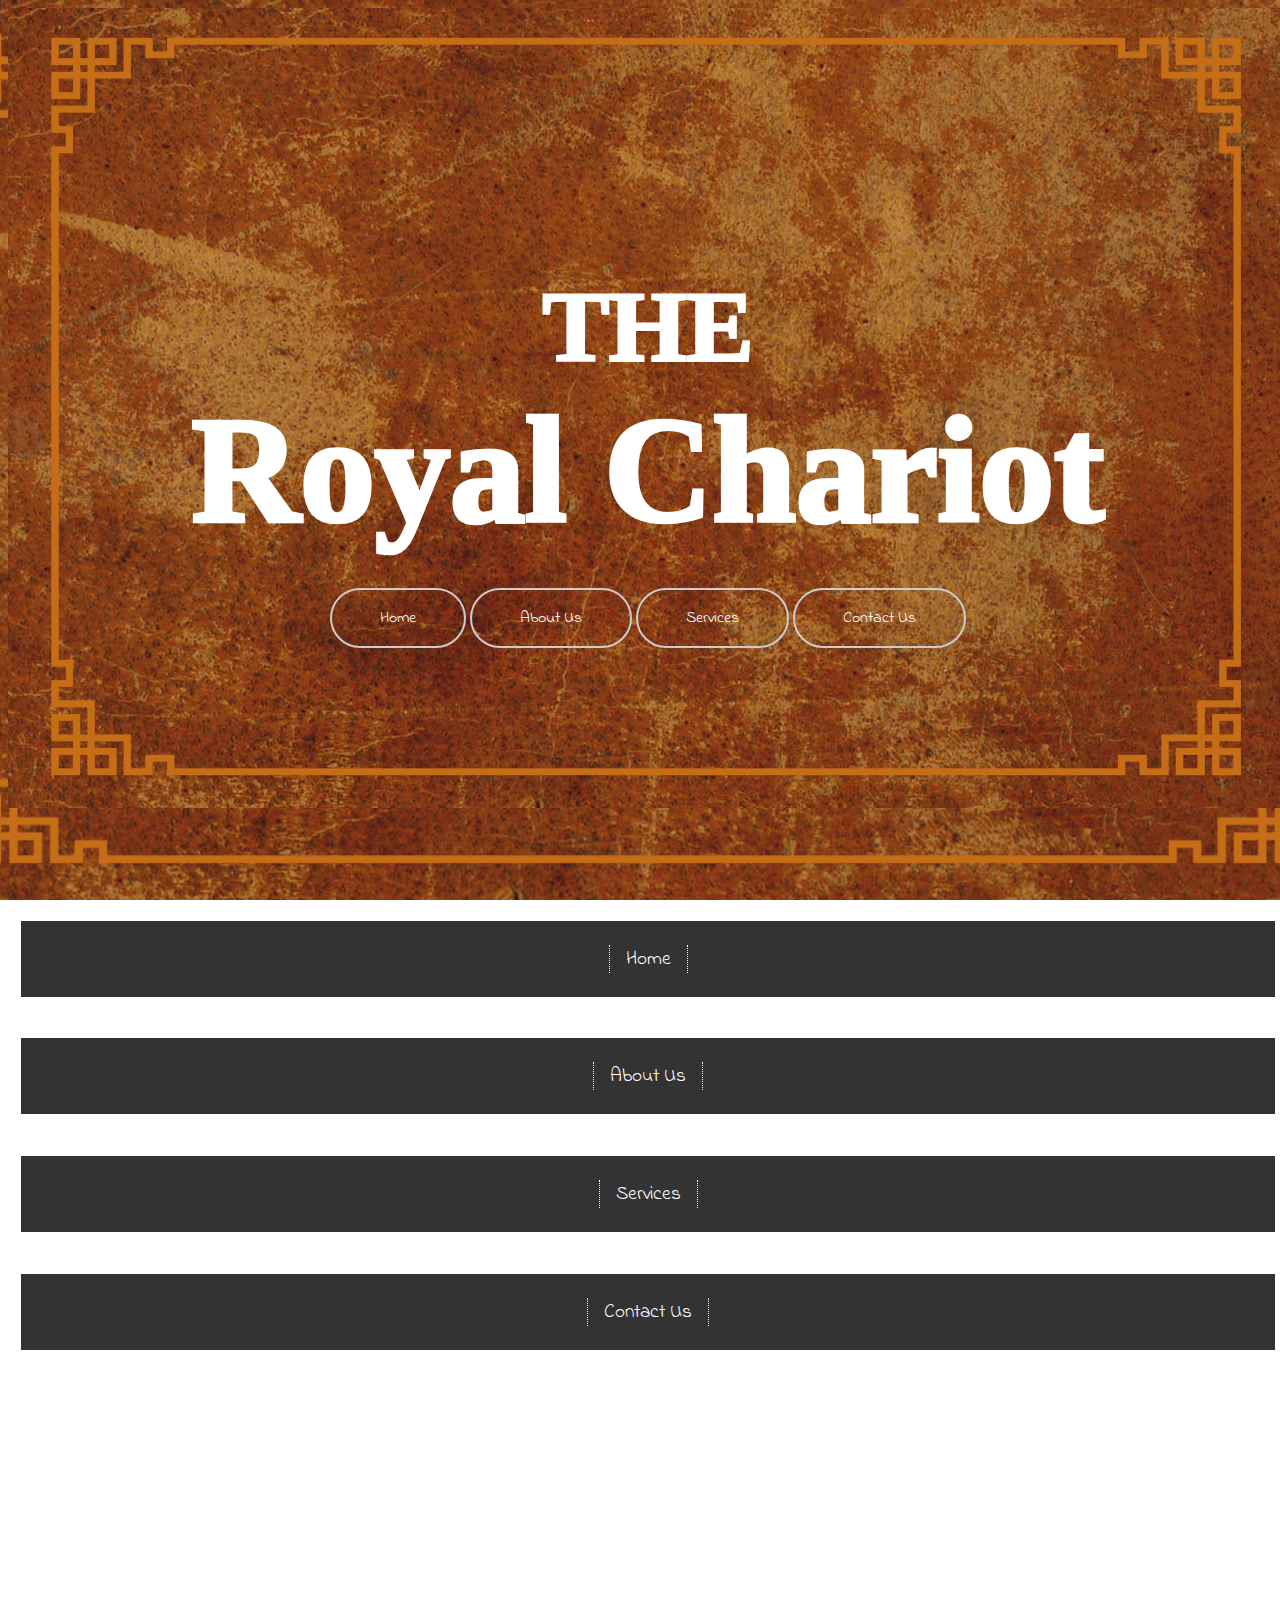
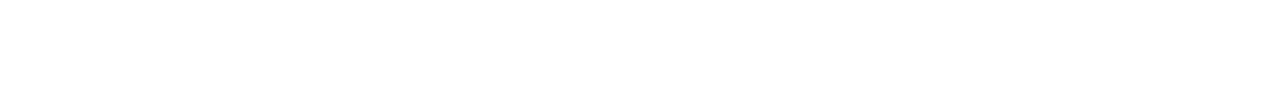
==== index.html @ 43781edc "First commit" ====
<!DOCTYPE html>
<html lang="en">
<head>
	<meta charset="UTF-8">
	<meta name="viewport" content="width=device-width, initial-scale=1.0">
	<meta http-equiv="X-UA-Compatible" content="ie=edge">
	<link rel="stylesheet" href="css/style.css">
	<title>The Royal Chariot</title>
</head>
<body>
	<main>
		<div id="landing">
			<div id="landing-text">
				<div id="landing-text-inner">
				<h1 class="subtitle"><font color = "white">The</font></h1>
				<h2 class="title"><font color = "white">Royal chariot</font></h2>
				<a href="#index.html" class="btn" id="view-work">
				    Home
				</a>
				<a href="aboutus.html" class="btn" id="view-work">
				    About Us
				</a>
				<a href="services.html" class="btn" id="view-work">
				    Services
				</a>
				<a href="contactus.html" class="btn" id="view-work">
				    Contact Us
				</a>
				</div>
			</div>
			<!-- <div id="landing-image"></div> -->
		</div>
		
		<div id="home">
			<div class="caption">
				<div id="header">
				<h2>Home</h2>
			</div>
				<img src="https://source.unsplash.com/1600x900/?nature,water" alt="">
				<p></p>
			</div>
		</div>
			
		<div id="aboutus">
			<div class="caption">
				<div id="header">
				<h2>About Us</h2>
			    </div>
				<img src="https://source.unsplash.com/1600x900/?nature,flowers" alt="">
				<p></p>
			</div>
		</div>
			
		<div class="service">	
			<div class="caption">
				<div id="header">
				<h2>Services</h2>
			    </div>
				<img src="https://source.unsplash.com/1600x900/?nature,trees" alt="">
				<p></p>
			</div>
		</div>
		<div class="contactus">
			<div class="caption">
				<div id="header">
				<h2>Contact Us</h2>
			    </div>
				<img src="https://source.unsplash.com/1600x900/?nature,animals" alt="">
				<p></p>
			</div>
		</div>
	</main>
	<footer>
		<h3>Get in touch</h3>
		<p>Email or call us to set up a consult</p>
		<p>Email:
			<strong>anitsonttsat@gmail.com</strong>
		</p>
		<p>Phone:
			<Strong>9902629806</strong>
		</p>
	</footer>
	
	<script
  src="https://code.jquery.com/jquery-3.4.1.js"
  integrity="sha256-WpOohJOqMqqyKL9FccASB9O0KwACQJpFTUBLTYOVvVU="
  crossorigin="anonymous"></script>
  
  <script src="js/main.js"></script>
</body>
</html>
---- css/style.css ----
@import url('https://fonts.googleapis.com/css?family=Indie+Flower&display=swap');

body{
	font-family: 'Indie Flower', cursive;
	background:url("../images/Coverpage.png") no-repeat center center fixed;
	-webkit-background-size: cover;
	-moz-background-size: cover;
	background-size: cover;
	min-width: 100%;
  min-height: 100%;
	
	

}
h1.subtitle{
	font-size: 100px;
	font-family: Old English Text MT; 
	font-weight: 1000;  
	
}
h2.title {
	font-size: 150px;
	font-family: Old English Text MT; 
	font-weight: 1000;
	
	
}
h1{
	font-weight: 400;
	font-size:2.5rem;
	text-transform:uppercase;
	margin:0;
}

h2{
	font-weight:400;
	font-size:1.2rem;
	text-transform:capitalize;
	margin:0;
}

img{
	display:block;
	width: 100%;
	
}

main{
	
	max-width:1300px;
	margin:auto;
}

#landing {
	background-image:url("../images/Coverpage.png");
	background-repeat:no-repeat;
}

#landing-text{
	display: flex;
	flex: 0 1 40vw;
	height: 50vh;
	justify-content:center;
	align-items: center;
	text-align:center;
	padding-right:1rem;
	padding-left:1rem;
	
}

#landing-text h2{
	color: #888;
}


.btn {
	padding:0.5rem 2rem;
	border: 2px #ccc solid;
	display: inline-block;
	margin : 2rem 0 0 ;
	border-radius: 50px;
	text-decoration :none;
	color: white;
	transition: background 500ms ease;
}

.btn:hover{
	background: black;
}
#header{
	padding: 1.5rem;
	text-align: center;
	background: #333;
	color: #fff;
}
#header h2{
	border-left:dotted 1px #fff;
	border-right: dotted 1px #ffff;
	display: inline-block;
	padding-right:1rem;
	padding-left:1rem;
}

.caption{
	padding: 0.8rem;
	text-align: center;
}

footer{
	text-align: center;
	padding: 2rem 1rem;
	margin: auto;
	color: white;
	
}

footer h3{
	font-size: 3rem;
	margin-bottom: 0;
}

/*Screen Sizes 500px an up*/

@media(min-width:500px){
	#landing{
		height: 100%;
		
	}
	
	#landing-text{
		height: 100vh;
		
	}
	#landing-image{
		height: 100vh;
		
	}
}


@media(min-width: 700px){
	.btn{
		padding: 1rem 3rem;
	}
}
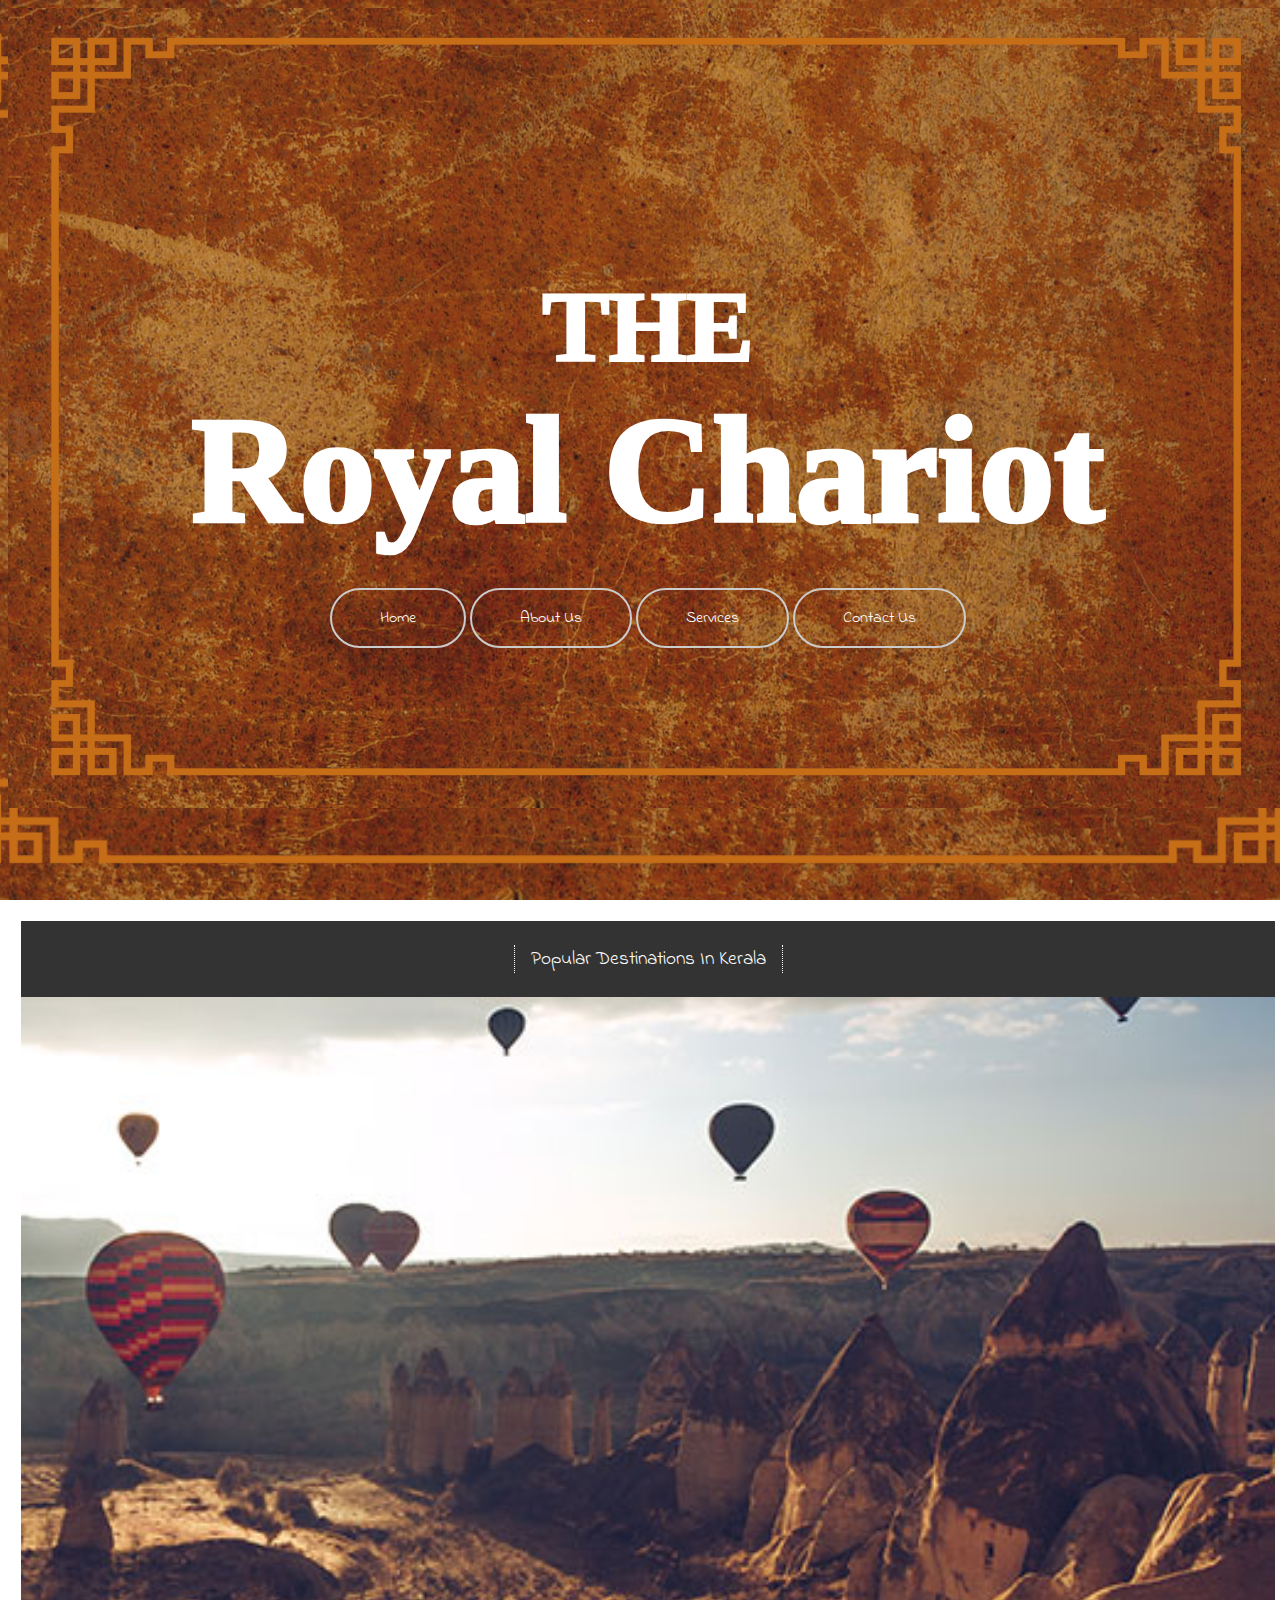
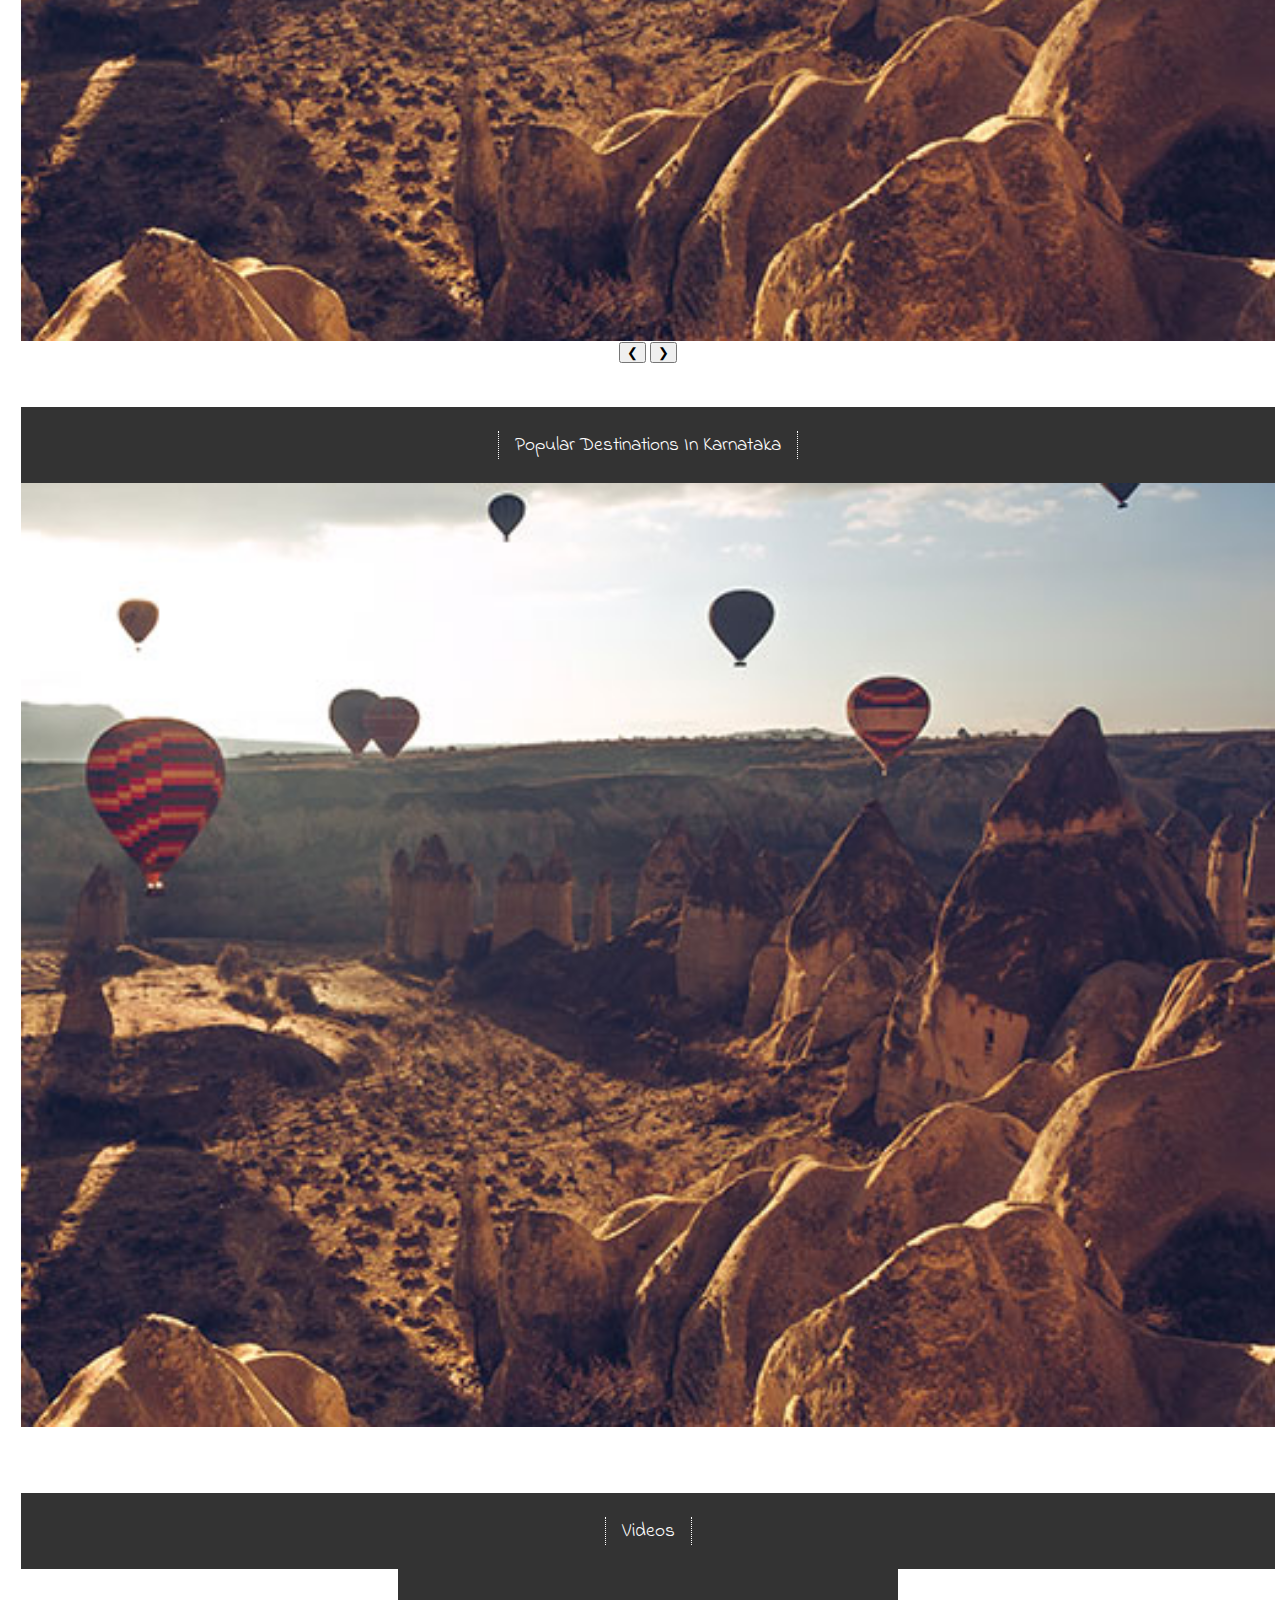
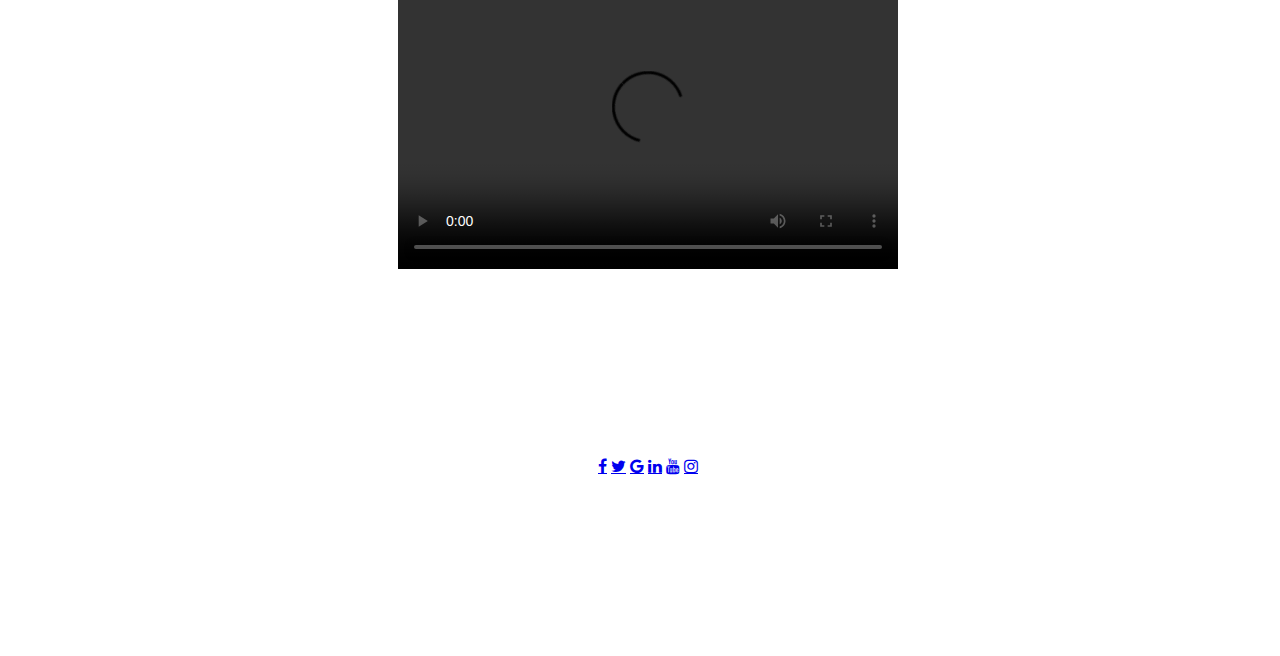
==== commit f10de05b: "Add files via upload" ====
--- a/index.html
+++ b/index.html
@@ -5,6 +5,7 @@
 	<meta name="viewport" content="width=device-width, initial-scale=1.0">
 	<meta http-equiv="X-UA-Compatible" content="ie=edge">
 	<link rel="stylesheet" href="css/style.css">
+	<link rel="stylesheet" href="https://cdnjs.cloudflare.com/ajax/libs/font-awesome/4.7.0/css/font-awesome.min.css">
 	<title>The Royal Chariot</title>
 </head>
 <body>
@@ -12,7 +13,7 @@
 		<div id="landing">
 			<div id="landing-text">
 				<div id="landing-text-inner">
-				<h1 class="subtitle"><font color = "white">The</font></h1>
+				<h1 class="subtitle"><font color = "white" >The</font></h1>
 				<h2 class="title"><font color = "white">Royal chariot</font></h2>
 				<a href="#index.html" class="btn" id="view-work">
 				    Home
@@ -34,19 +35,100 @@
 		<div id="home">
 			<div class="caption">
 				<div id="header">
-				<h2>Home</h2>
+				<h2>Popular destinations in Kerala</h2>
 			</div>
-				<img src="https://source.unsplash.com/1600x900/?nature,water" alt="">
+			<div class="w-content w-display-container">
+				<img class="slideShow" src="./images/popular_1.jpg" style="width:100%">
+				<img class="slideShow" src="./images/popular_2.jpg" style="width:100%">
+				<img class="slideShow" src="./images/popular_3.jpg" style="width:100%">
+				<img class="slideShow" src="./images/popular_4.jpg" style="width:100%">
+				<img class="slideShow" src="./images/popular_5.jpg" style="width:100%">
+				<img class="slideShow" src="./images/popular_6.jpg" style="width:100%">
+				<img class="slideShow" src="./images/popular_7.jpg" style="width:100%">
+				<img class="slideShow" src="./images/popular_8.jpg" style="width:100%">
+
+				<button class="w-button w-black w-display-left" onclick="plusDivs(-1)">&#10094;</button>
+				<button class="w-button w-black w-display-right" onclick="plusDivs(1)">&#10095;</button>
+			</div>
+
+	<script>
+		var slideIndex = 1;
+		showDivs(slideIndex);
+
+	function plusDivs(n) {
+	showDivs(slideIndex += n);
+	}
+
+	function showDivs(n) {
+		var i;
+		var x = document.getElementsByClassName("slideShow");
+		if (n > x.length) {slideIndex = 1}
+			if (n < 1) {slideIndex = x.length}
+			for (i = 0; i < x.length; i++) {
+				x[i].style.display = "none";  
+			}
+		x[slideIndex-1].style.display = "block";  
+	}
+
+	</script>
 				<p></p>
-			</div>
 		</div>
-			
+		</div>
+		
 		<div id="aboutus">
 			<div class="caption">
 				<div id="header">
-				<h2>About Us</h2>
+				<h2>Popular destinations in Karnataka</h2>
 			    </div>
-				<img src="https://source.unsplash.com/1600x900/?nature,flowers" alt="">
+				<div class="slideshow-container">
+
+							<div class="mySlides fade">
+								
+									<img src="./images/popular_1.jpg" style="width:100%">
+									
+							</div>
+
+							<div class="mySlides fade">
+								
+									<img src="./images/popular_2.jpg" style="width:100%">
+									
+							</div>
+
+							<div class="mySlides fade">
+						
+								<img src="./images/popular_3.jpg" style="width:100%">
+								
+							</div>
+
+				</div>
+				<br>
+
+				<div style="text-align:center">
+					<span class="dot"></span> 
+					<span class="dot"></span> 
+					<span class="dot"></span> 
+				</div>
+	<script>
+		var slideIndex = 0;
+		showSlides();
+
+	function showSlides() {
+		var i;
+		var slides = document.getElementsByClassName("mySlides");
+		var dots = document.getElementsByClassName("dot");
+		for (i = 0; i < slides.length; i++) {
+			slides[i].style.display = "none";  
+		}
+		slideIndex++;
+		if (slideIndex > slides.length) {slideIndex = 1}    
+		for (i = 0; i < dots.length; i++) {
+			dots[i].className = dots[i].className.replace(" active", "");
+		}
+		slides[slideIndex-1].style.display = "block";  
+		dots[slideIndex-1].className += " active";
+		setTimeout(showSlides, 1000); 
+		}
+	</script>
 				<p></p>
 			</div>
 		</div>
@@ -54,31 +136,38 @@
 		<div class="service">	
 			<div class="caption">
 				<div id="header">
-				<h2>Services</h2>
+				<h2>Videos</h2>
 			    </div>
-				<img src="https://source.unsplash.com/1600x900/?nature,trees" alt="">
-				<p></p>
-			</div>
-		</div>
-		<div class="contactus">
-			<div class="caption">
-				<div id="header">
-				<h2>Contact Us</h2>
-			    </div>
-				<img src="https://source.unsplash.com/1600x900/?nature,animals" alt="">
+				<div>
+					<center>
+						<video class="video" width="500" height="300" controls>
+							<source src="./Video/video1.mp4" type="video/mp4">
+						</video>
+					</center>
+				</div>
 				<p></p>
 			</div>
 		</div>
 	</main>
 	<footer>
+	
 		<h3>Get in touch</h3>
+		<div>
+			<a href="https://www.facebook.com/The-Royal-Chariot-173776023498016/?ref=your_pages" class="fa fa-facebook"></a>
+			<a href="#" class="fa fa-twitter"></a>
+			<a href="#" class="fa fa-google"></a>
+			<a href="#" class="fa fa-linkedin"></a>
+			<a href="#" class="fa fa-youtube"></a>
+			<a href="#" class="fa fa-instagram"></a>
+		</div>
 		<p>Email or call us to set up a consult</p>
 		<p>Email:
-			<strong>anitsonttsat@gmail.com</strong>
+			<strong>theroyalchariotvaccations@gmail.com</strong>
 		</p>
 		<p>Phone:
 			<Strong>9902629806</strong>
 		</p>
+		
 	</footer>
 	
 	<script
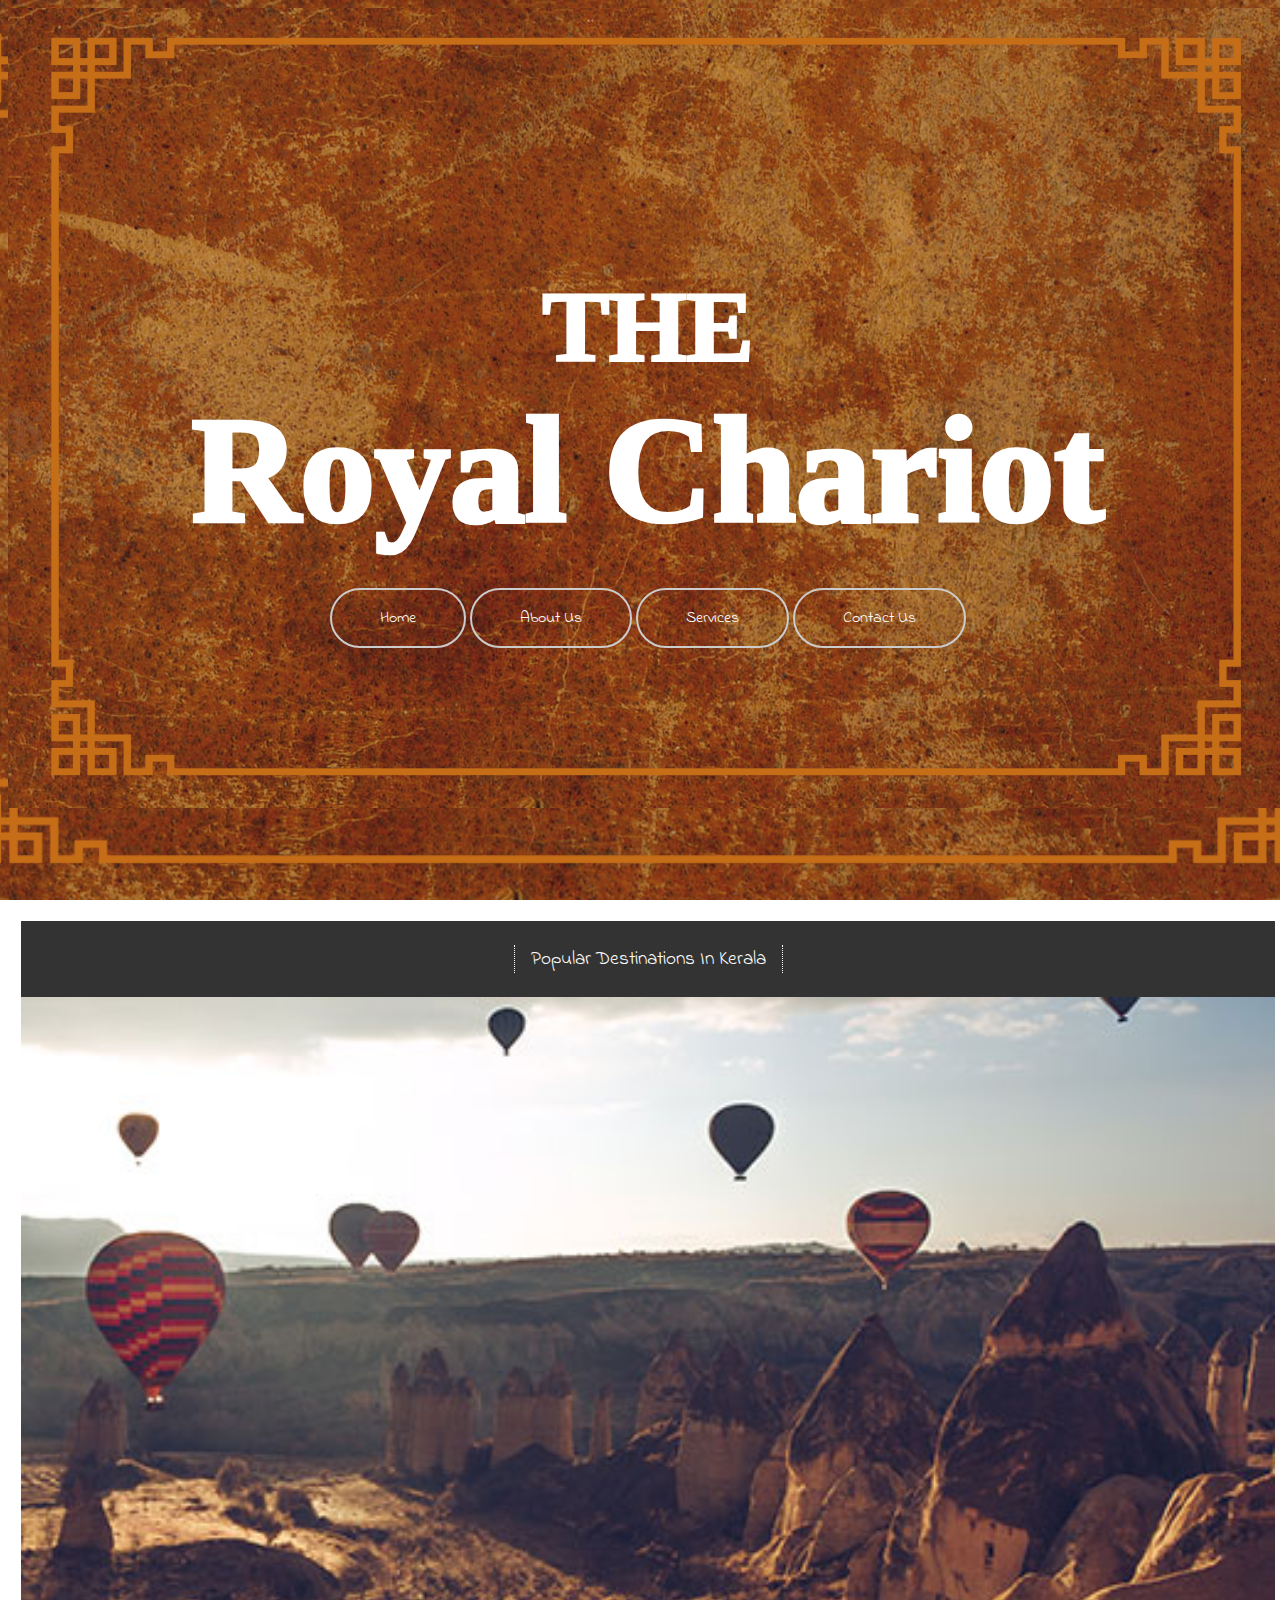
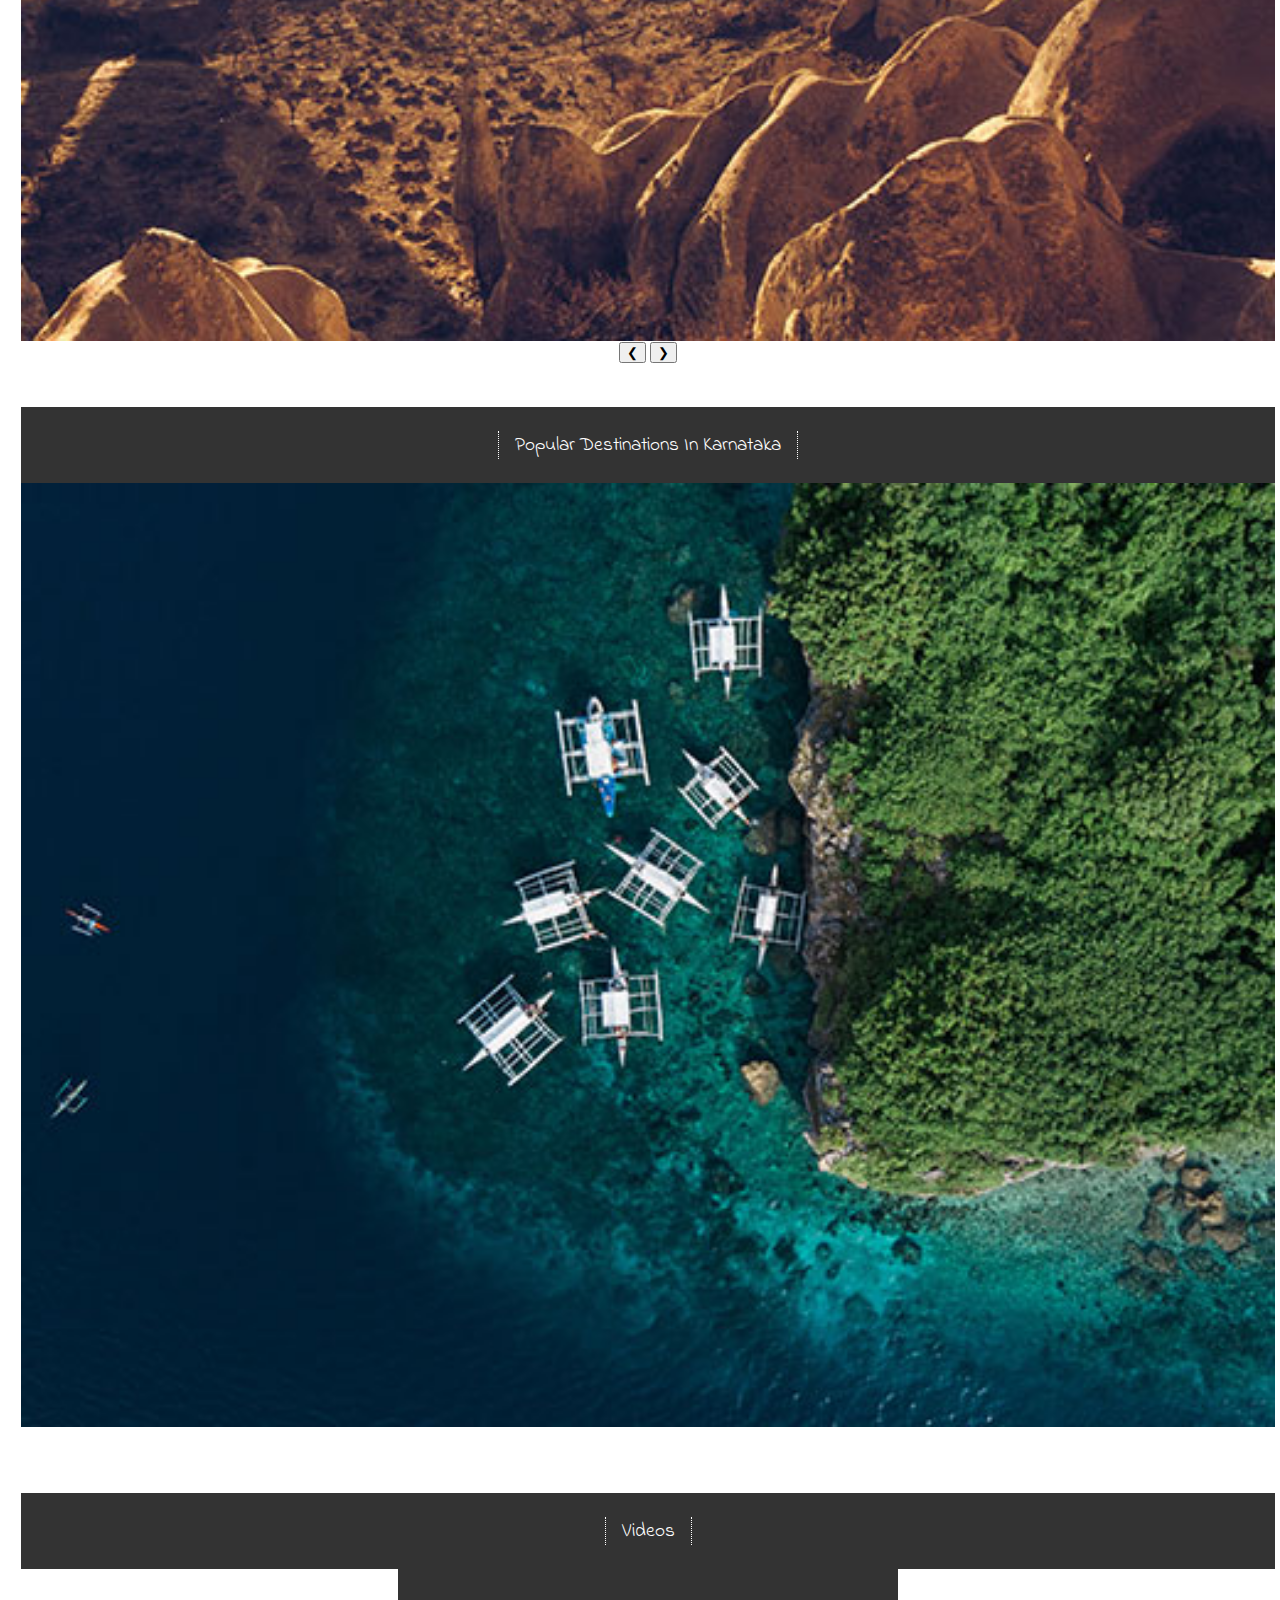
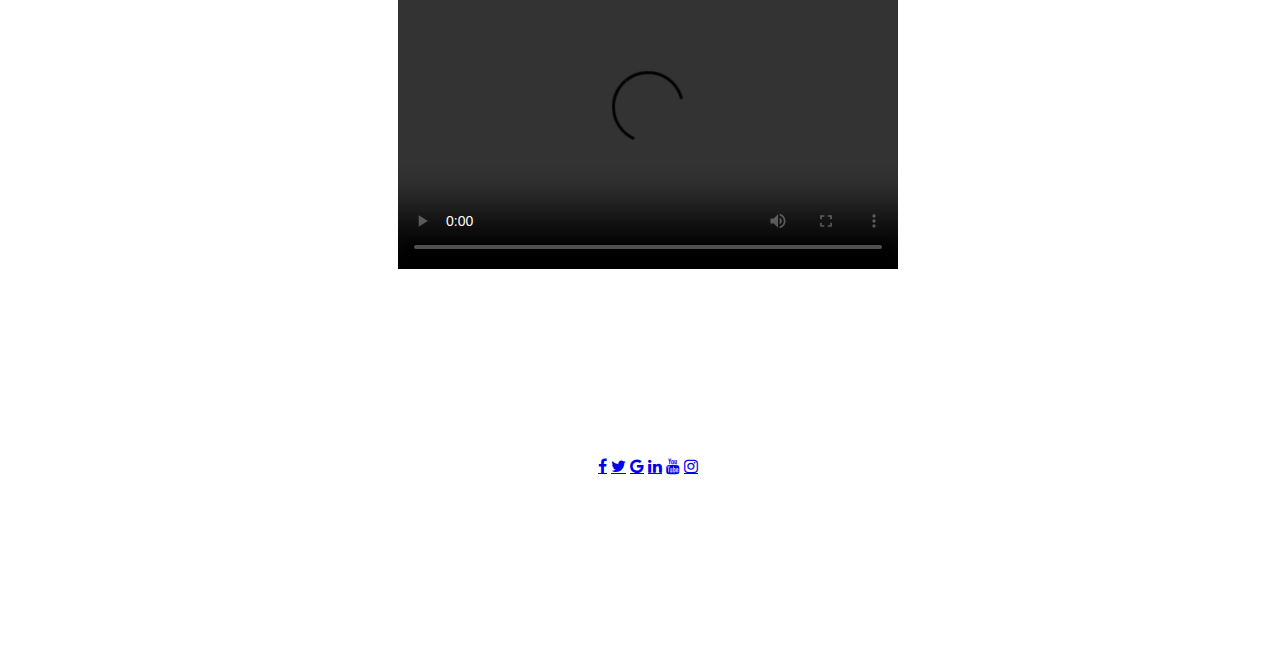
==== commit 176ecc60: "Add files via upload" ====
--- a/index.html
+++ b/index.html
@@ -15,7 +15,7 @@
 				<div id="landing-text-inner">
 				<h1 class="subtitle"><font color = "white" >The</font></h1>
 				<h2 class="title"><font color = "white">Royal chariot</font></h2>
-				<a href="#index.html" class="btn" id="view-work">
+				<a href="#" class="btn" id="view-work">
 				    Home
 				</a>
 				<a href="aboutus.html" class="btn" id="view-work">
@@ -84,19 +84,19 @@
 
 							<div class="mySlides fade">
 								
-									<img src="./images/popular_1.jpg" style="width:100%">
+									<img src="./images/popular_4.jpg" style="width:100%">
 									
 							</div>
 
 							<div class="mySlides fade">
 								
-									<img src="./images/popular_2.jpg" style="width:100%">
+									<img src="./images/popular_5.jpg" style="width:100%">
 									
 							</div>
 
 							<div class="mySlides fade">
 						
-								<img src="./images/popular_3.jpg" style="width:100%">
+								<img src="./images/popular_6.jpg" style="width:100%">
 								
 							</div>
 
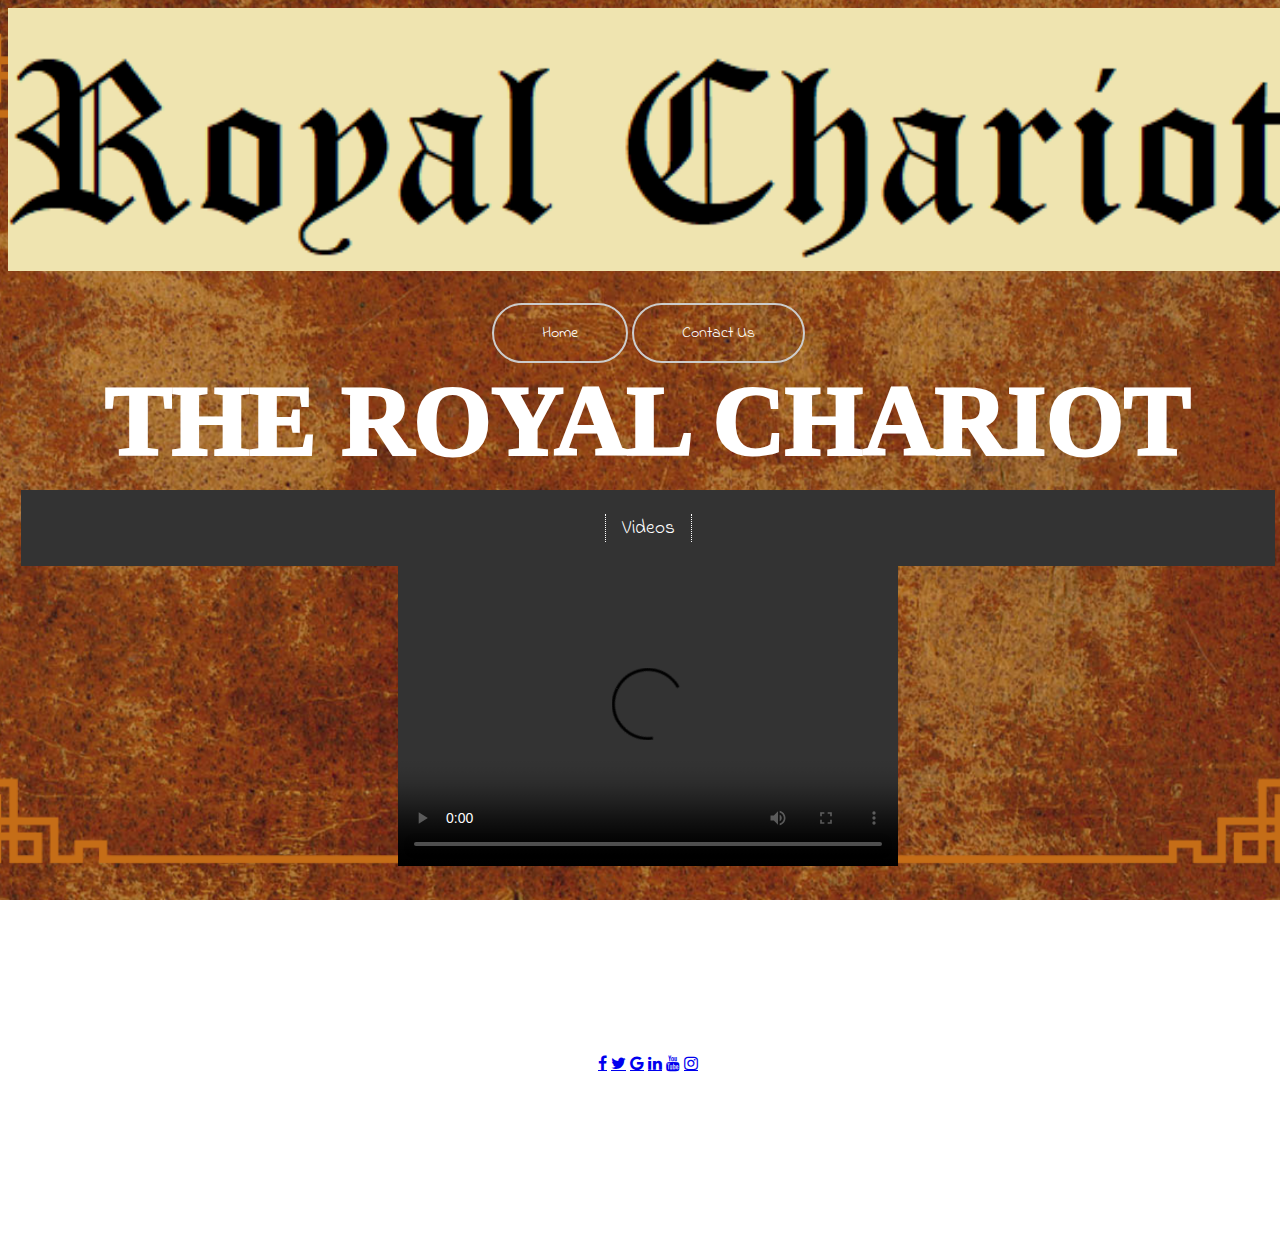
==== commit e06d7370: "Add files via upload" ====
--- a/index.html
+++ b/index.html
@@ -10,128 +10,26 @@
 </head>
 <body>
 	<main>
-		<div id="landing">
-			<div id="landing-text">
-				<div id="landing-text-inner">
-				<h1 class="subtitle"><font color = "white" >The</font></h1>
-				<h2 class="title"><font color = "white">Royal chariot</font></h2>
-				<a href="#" class="btn" id="view-work">
+	
+		<nav>
+			<section class="nav-container">
+				<aside class="logo"><img src="images/title.png">
+				</aside>
+			</section>
+		</nav>
+		
+		<center><div>
+			<a href="#" class="btn" id="view-work">
 				    Home
-				</a>
-				<a href="aboutus.html" class="btn" id="view-work">
-				    About Us
-				</a>
-				<a href="services.html" class="btn" id="view-work">
-				    Services
-				</a>
-				<a href="contactus.html" class="btn" id="view-work">
+			</a>
+			<a href="contactus.html" class="btn" id="view-work">
 				    Contact Us
-				</a>
-				</div>
-			</div>
-			<!-- <div id="landing-image"></div> -->
-		</div>
+			</a>
+				
+				<h1 class="subtitle"><font color = "white" >The Royal Chariot</font></h1>
+				
+		</div></center>
 		
-		<div id="home">
-			<div class="caption">
-				<div id="header">
-				<h2>Popular destinations in Kerala</h2>
-			</div>
-			<div class="w-content w-display-container">
-				<img class="slideShow" src="./images/popular_1.jpg" style="width:100%">
-				<img class="slideShow" src="./images/popular_2.jpg" style="width:100%">
-				<img class="slideShow" src="./images/popular_3.jpg" style="width:100%">
-				<img class="slideShow" src="./images/popular_4.jpg" style="width:100%">
-				<img class="slideShow" src="./images/popular_5.jpg" style="width:100%">
-				<img class="slideShow" src="./images/popular_6.jpg" style="width:100%">
-				<img class="slideShow" src="./images/popular_7.jpg" style="width:100%">
-				<img class="slideShow" src="./images/popular_8.jpg" style="width:100%">
-
-				<button class="w-button w-black w-display-left" onclick="plusDivs(-1)">&#10094;</button>
-				<button class="w-button w-black w-display-right" onclick="plusDivs(1)">&#10095;</button>
-			</div>
-
-	<script>
-		var slideIndex = 1;
-		showDivs(slideIndex);
-
-	function plusDivs(n) {
-	showDivs(slideIndex += n);
-	}
-
-	function showDivs(n) {
-		var i;
-		var x = document.getElementsByClassName("slideShow");
-		if (n > x.length) {slideIndex = 1}
-			if (n < 1) {slideIndex = x.length}
-			for (i = 0; i < x.length; i++) {
-				x[i].style.display = "none";  
-			}
-		x[slideIndex-1].style.display = "block";  
-	}
-
-	</script>
-				<p></p>
-		</div>
-		</div>
-		
-		<div id="aboutus">
-			<div class="caption">
-				<div id="header">
-				<h2>Popular destinations in Karnataka</h2>
-			    </div>
-				<div class="slideshow-container">
-
-							<div class="mySlides fade">
-								
-									<img src="./images/popular_4.jpg" style="width:100%">
-									
-							</div>
-
-							<div class="mySlides fade">
-								
-									<img src="./images/popular_5.jpg" style="width:100%">
-									
-							</div>
-
-							<div class="mySlides fade">
-						
-								<img src="./images/popular_6.jpg" style="width:100%">
-								
-							</div>
-
-				</div>
-				<br>
-
-				<div style="text-align:center">
-					<span class="dot"></span> 
-					<span class="dot"></span> 
-					<span class="dot"></span> 
-				</div>
-	<script>
-		var slideIndex = 0;
-		showSlides();
-
-	function showSlides() {
-		var i;
-		var slides = document.getElementsByClassName("mySlides");
-		var dots = document.getElementsByClassName("dot");
-		for (i = 0; i < slides.length; i++) {
-			slides[i].style.display = "none";  
-		}
-		slideIndex++;
-		if (slideIndex > slides.length) {slideIndex = 1}    
-		for (i = 0; i < dots.length; i++) {
-			dots[i].className = dots[i].className.replace(" active", "");
-		}
-		slides[slideIndex-1].style.display = "block";  
-		dots[slideIndex-1].className += " active";
-		setTimeout(showSlides, 1000); 
-		}
-	</script>
-				<p></p>
-			</div>
-		</div>
 			
 		<div class="service">	
 			<div class="caption">
@@ -169,11 +67,6 @@
 		</p>
 		
 	</footer>
-	
-	<script
-  src="https://code.jquery.com/jquery-3.4.1.js"
-  integrity="sha256-WpOohJOqMqqyKL9FccASB9O0KwACQJpFTUBLTYOVvVU="
-  crossorigin="anonymous"></script>
   
   <script src="js/main.js"></script>
 </body>
